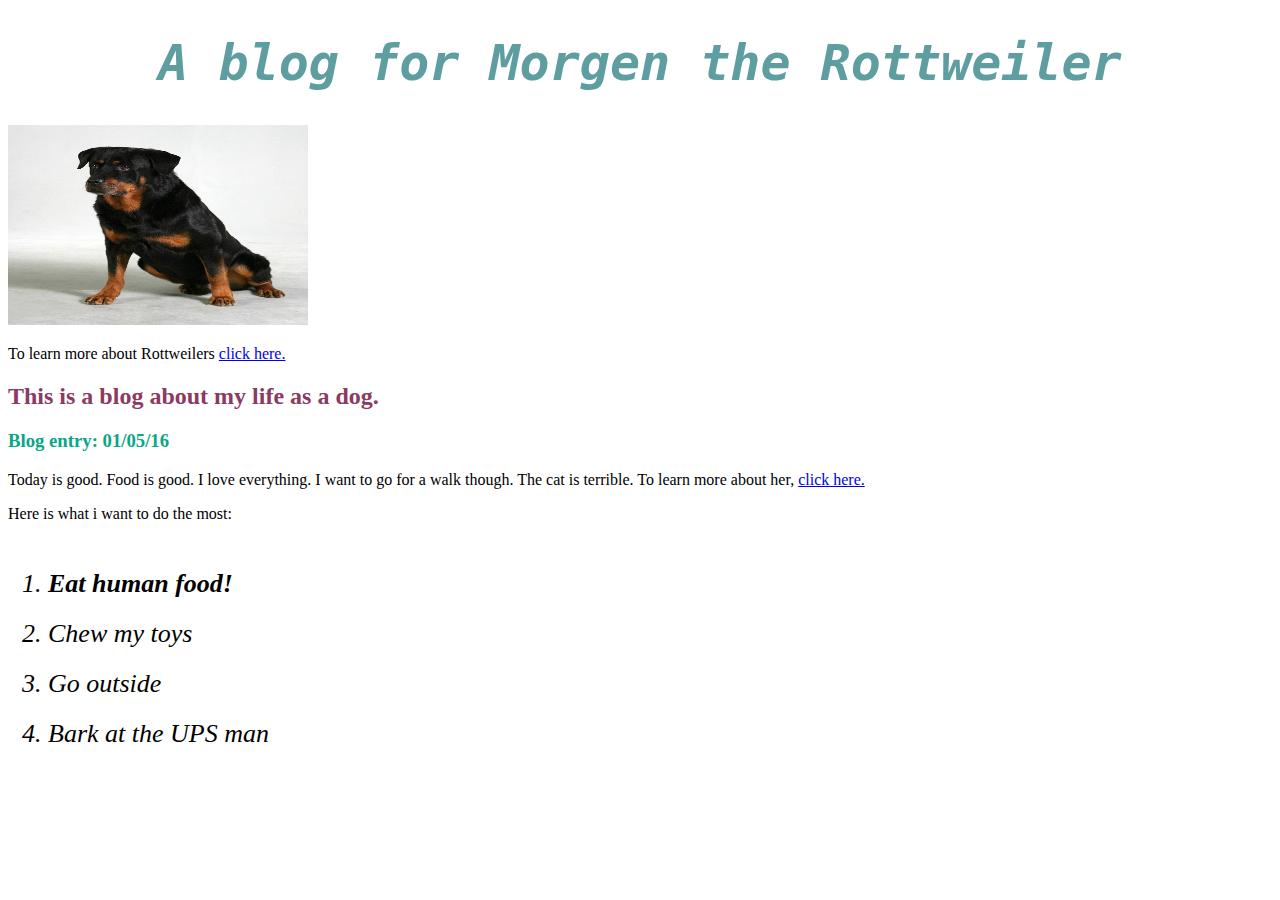
==== index.html @ 76998f8e "Change name of dogblog to index" ====
<!DOCTYPE html>
<html>
  <head>
    <meta charset="utf-8">
    <title>Blog for my dog!</title>
    <link href="css/stylesheet.css" rel="stylesheet" type="text/css">
  </head>
  <body>
    <h1>A blog for Morgen the Rottweiler</h1>
    <img src="img/Rottweiler.jpg" alt="Photo of a rottweiler" />
    <p> To learn more about Rottweilers <a href="https://en.wikipedia.org/wiki/Rottweiler">click here.</a>
    <h2>This is a blog about my life as a dog.</h2>
    <h3>Blog entry: 01/05/16</h3>
    <p>Today is good. Food is good. I love everything. I want to go for a walk though. The cat is terrible. To learn more about her,
      <a href="cats.html">click here.</a></p>
    <p>Here is what i want to do the most:</p>
      <ol>
        <li><strong>Eat human food!</strong></li>
        <li><strog>Chew my toys</strong></li>
        <li><em>Go outside</em></li>
        <li><em>Bark at the UPS man</em></li>
      </ol>
  </body>
</html>
---- css/stylesheet.css ----
img {
  height: 200px;
  width: 300px;
}

h1 {
  color: cadetblue;
  font-style: italic;
  font-family: monospace;
  font-weight: bold;
  text-align:center;
  font-size: 50px;
}

h3 {
  color: #09a687;
}

h2 {
  color: #8b3a62;
}

ol,
li{
  padding-top: 10px;
  padding-bottom: 10px;
  font-style: italic;
  font-size: 26px;
}

.paragraph-sum{
  font-family: monospace;
  font-style: italic;
  font-size: 16px;

}
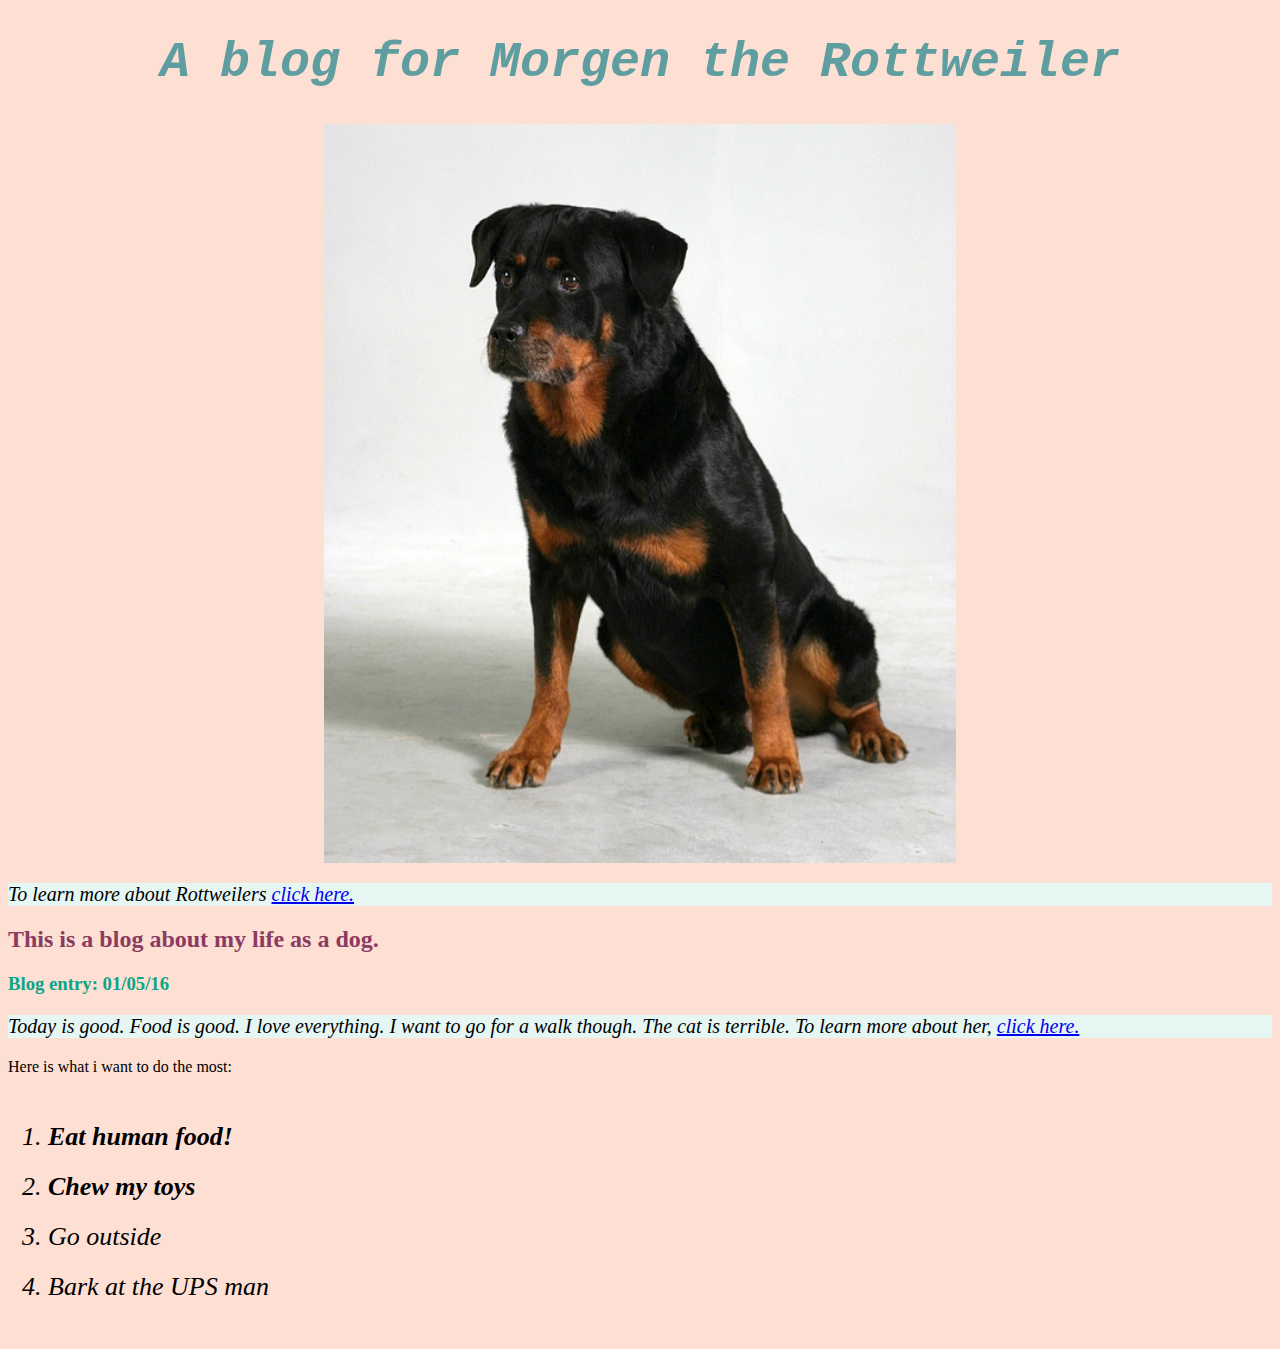
==== commit 94913f1f: "modify styles on dogblog" ====
--- a/index.html
+++ b/index.html
@@ -8,15 +8,15 @@
   <body>
     <h1>A blog for Morgen the Rottweiler</h1>
     <img src="img/Rottweiler.jpg" alt="Photo of a rottweiler" />
-    <p> To learn more about Rottweilers <a href="https://en.wikipedia.org/wiki/Rottweiler">click here.</a>
+    <p class="fancy"> To learn more about Rottweilers <a href="https://en.wikipedia.org/wiki/Rottweiler">click here.</a>
     <h2>This is a blog about my life as a dog.</h2>
     <h3>Blog entry: 01/05/16</h3>
-    <p>Today is good. Food is good. I love everything. I want to go for a walk though. The cat is terrible. To learn more about her,
+    <p class="fancy">Today is good. Food is good. I love everything. I want to go for a walk though. The cat is terrible. To learn more about her,
       <a href="cats.html">click here.</a></p>
     <p>Here is what i want to do the most:</p>
       <ol>
         <li><strong>Eat human food!</strong></li>
-        <li><strog>Chew my toys</strong></li>
+        <li><strong>Chew my toys</strong></li>
         <li><em>Go outside</em></li>
         <li><em>Bark at the UPS man</em></li>
       </ol>
--- a/css/stylesheet.css
+++ b/css/stylesheet.css
@@ -1,7 +1,13 @@
+body {
+  background-color: #fddfd3;
+}
 
 img {
-  height: 200px;
-  width: 300px;
+  height: 50%;
+  width: 50% ;
+  display: block;
+  margin-left: auto;
+  margin-right: auto;
 }
 
 h1 {
@@ -35,3 +41,10 @@
   font-size: 16px;
 
 }
+
+p.fancy {
+  font-style: italic;
+  font-family: serif;
+  background-color: #e6f6f3;
+  font-size: 20px;
+}
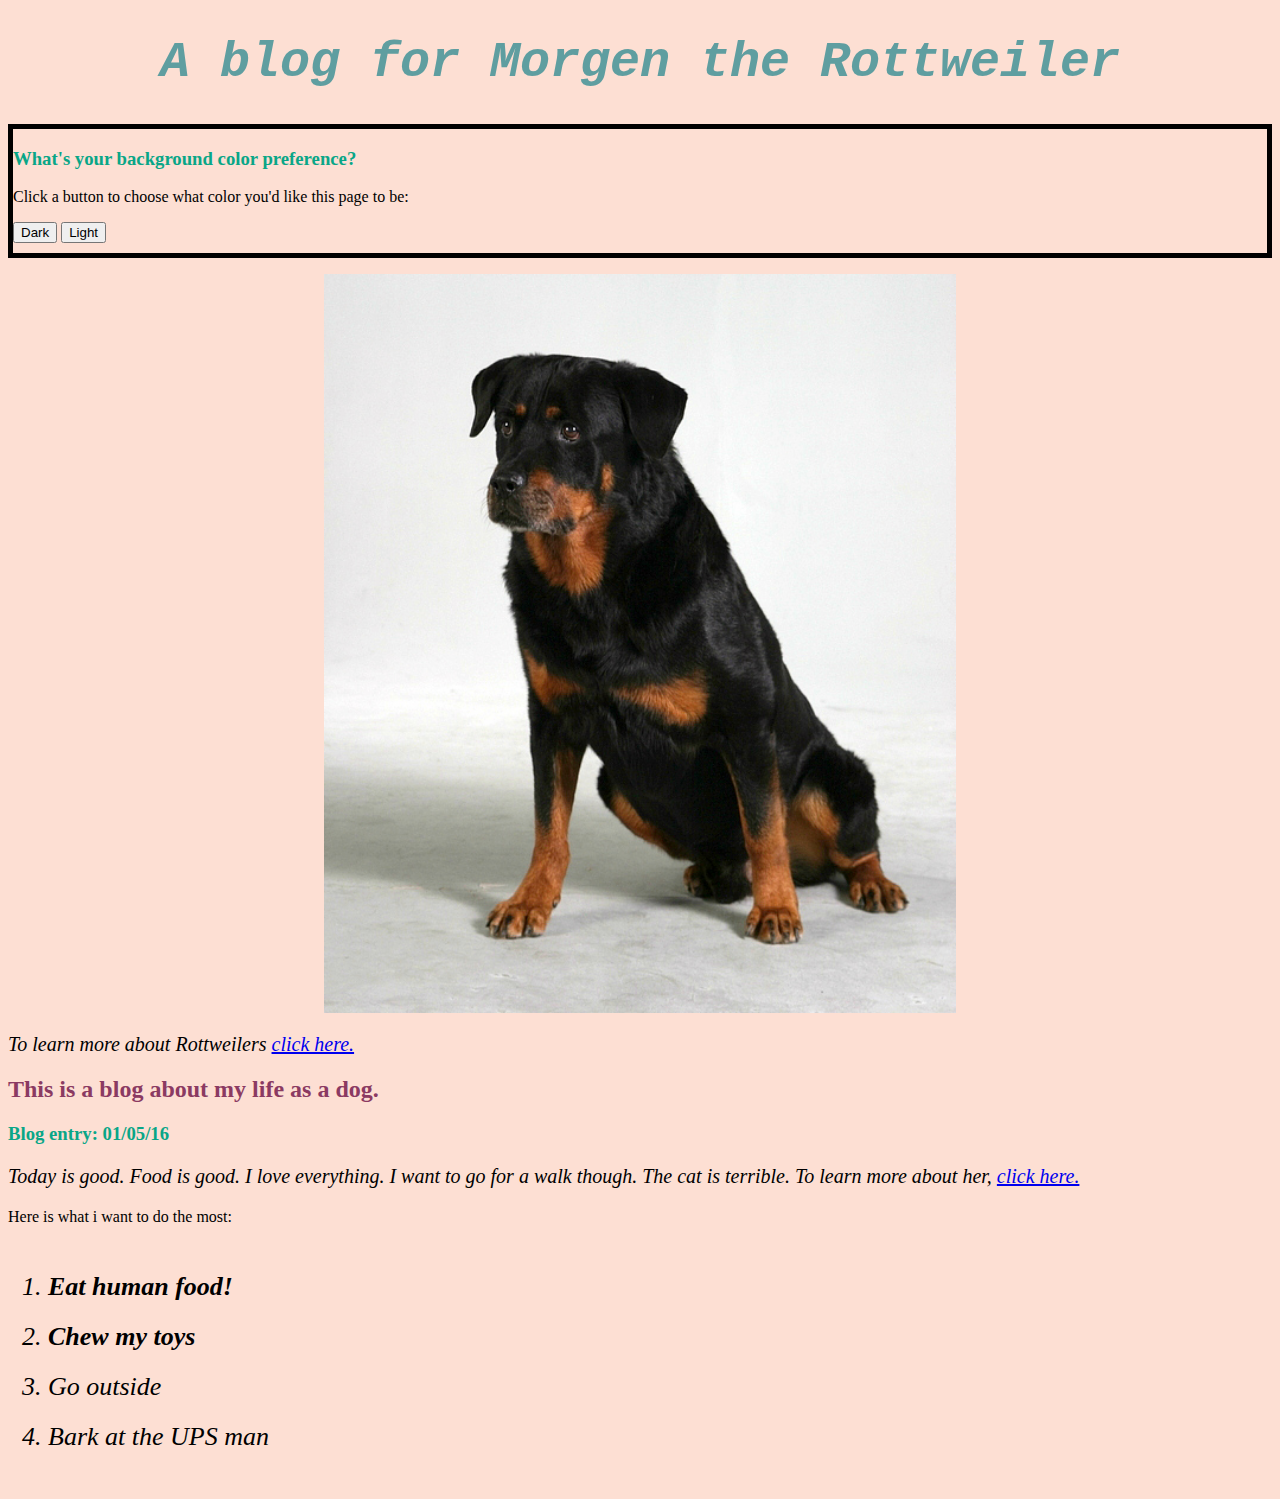
==== commit e5423975: "Add a border to the button row" ====
--- a/index.html
+++ b/index.html
@@ -1,12 +1,25 @@
 <!DOCTYPE html>
 <html>
   <head>
-    <meta charset="utf-8">
     <title>Blog for my dog!</title>
+    <link rel="stylesheet" href="css/bootstrap.css" media="screen" title="no title" charset="utf-8">
     <link href="css/stylesheet.css" rel="stylesheet" type="text/css">
+    <script src="js/jquery-1.12.0.js"></script>
+    <script src="js/scripts.js"></script>
   </head>
   <body>
     <h1>A blog for Morgen the Rottweiler</h1>
+    <div class="container text-center">
+      <div class="Row">
+        <div id="buttons" class="col-sm-12">
+          <h3>What's your background color preference?</h3>
+          <p>Click a button to choose what color you'd like this page to be:</p>
+
+          <button class="btn btn-primary" id="dark">Dark</button>
+          <button class="btn btn-primary" id="light">Light</button>
+        </div>
+      </div>
+    </div>
     <img src="img/Rottweiler.jpg" alt="Photo of a rottweiler" />
     <p class="fancy"> To learn more about Rottweilers <a href="https://en.wikipedia.org/wiki/Rottweiler">click here.</a>
     <h2>This is a blog about my life as a dog.</h2>
--- a/css/stylesheet.css
+++ b/css/stylesheet.css
@@ -1,6 +1,26 @@
 body {
   background-color: #fddfd3;
 }
+
+.darkBackground {
+  background-color: #003366;
+  color: white;
+}
+
+.lightBackground {
+  background-color: #fddfd3;
+}
+
+#buttons {
+  border: 5px solid black;
+
+}
+
+#dark, #light{
+  margin-bottom: 10px;
+}
+
+
 
 img {
   height: 50%;
@@ -8,6 +28,7 @@
   display: block;
   margin-left: auto;
   margin-right: auto;
+  margin-top: 16px;
 }
 
 h1 {
@@ -45,6 +66,6 @@
 p.fancy {
   font-style: italic;
   font-family: serif;
-  background-color: #e6f6f3;
+  /*background-color: #e6f6f3;*/
   font-size: 20px;
 }
